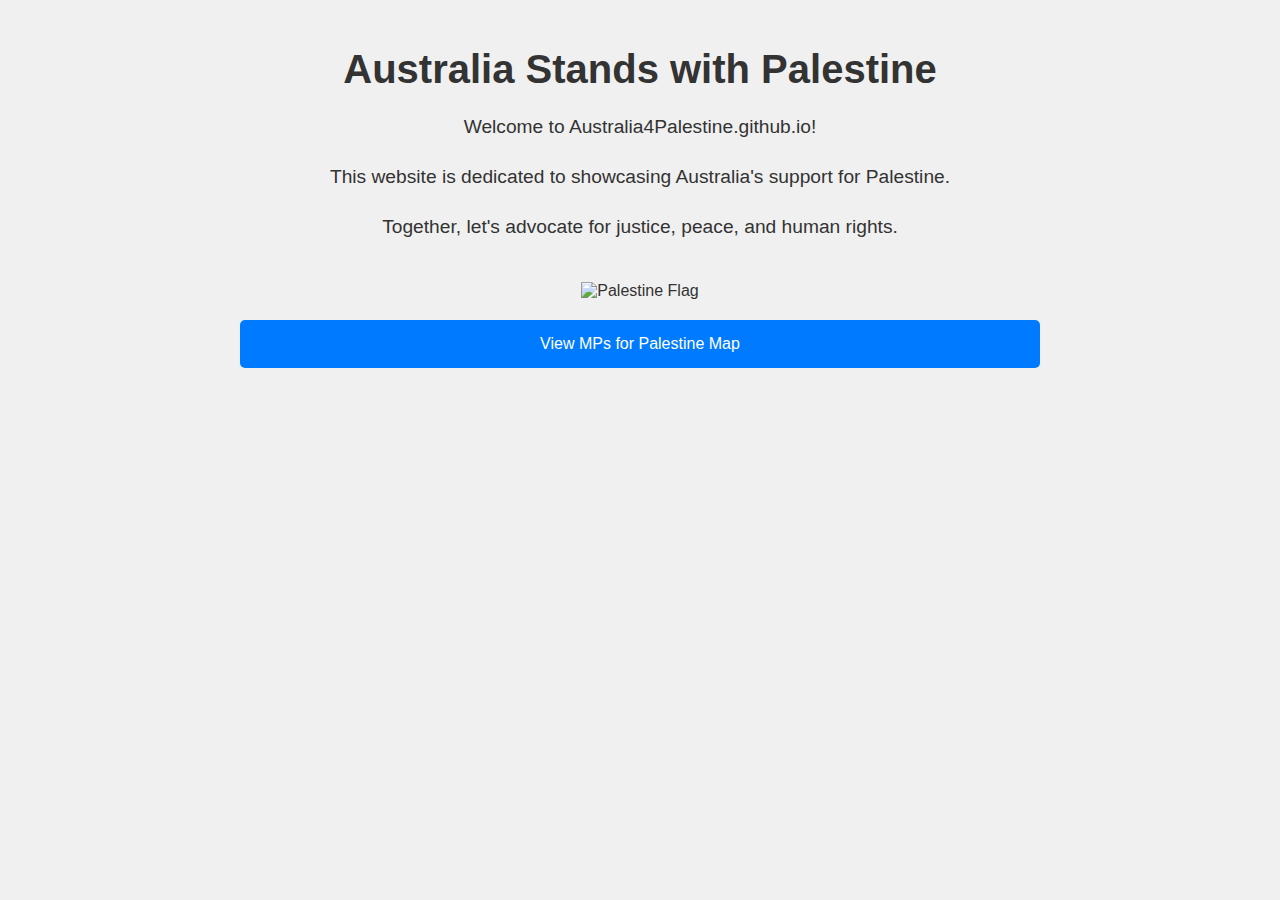
==== index.html @ 99d7343c "Update index.html - added tech 4 Palestine banner" ====
<!DOCTYPE html>
<html lang="en">

<head>
    <meta charset="UTF-8">
    <meta name="viewport" content="width=device-width, initial-scale=1.0">
    <script src="https://tfpb.techforpalestine.org/lib/banner.min.js"></script>
    <title>Australia Stands with Palestine</title>
    <style>
        body {
            font-family: Arial, sans-serif;
            margin: 0;
            padding: 0;
            background-color: #f0f0f0;
            color: #333;
        }

        .container {
            max-width: 800px;
            margin: 0 auto;
            padding: 20px;
            text-align: center;
        }

        h1 {
            font-size: 2.5em;
            margin-bottom: 20px;
        }

        p {
            font-size: 1.2em;
            line-height: 1.6;
        }

        .flag {
            max-width: 100%;
            margin-top: 20px;
        }

        .map-link {
            display: block;
            margin-top: 20px;
            padding: 15px 30px;
            background-color: #007bff;
            color: #fff;
            text-decoration: none;
            border-radius: 5px;
            transition: background-color 0.3s ease;
        }

        .map-link:hover {
            background-color: #0056b3;
        }

        @media (max-width: 600px) {
            .flag {
                max-width: 80%;
            }
        }
    </style>
</head>

<body>
    <div class="container">
        <h1>Australia Stands with Palestine</h1>
        <p>Welcome to Australia4Palestine.github.io!</p>
        <p>This website is dedicated to showcasing Australia's support for Palestine.</p>
        <p>Together, let's advocate for justice, peace, and human rights.</p>
        <img class="flag" src="https://upload.wikimedia.org/wikipedia/commons/thumb/0/00/Flag_of_Palestine.svg/1280px-Flag_of_Palestine.svg.png" alt="Palestine Flag">
        <!-- Add link to the separate Leaflet map page -->
        <a href="https://australia4palestine.github.io/MPs4Palestine/" class="map-link">View MPs for Palestine Map</a>
    </div>
</body>

</html>
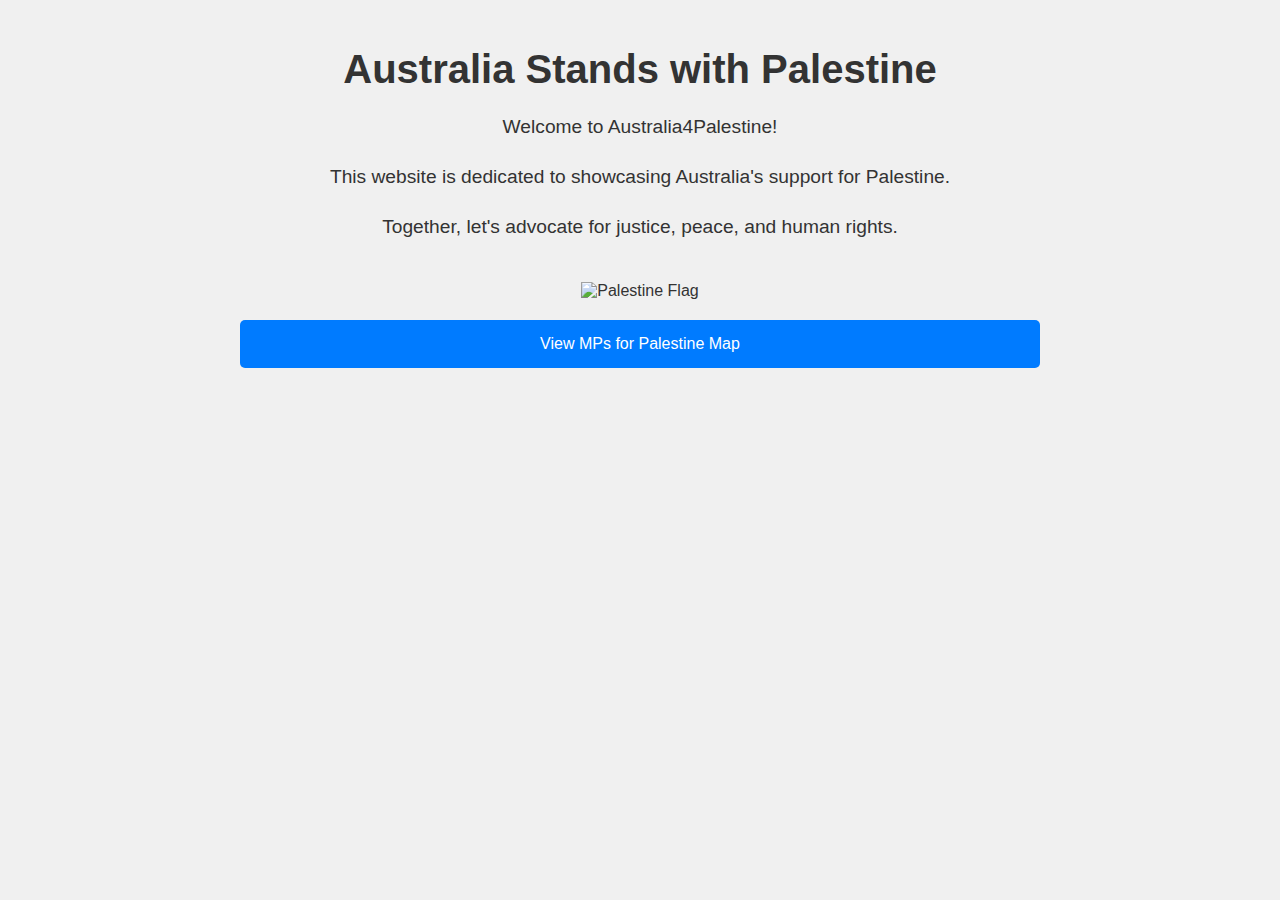
==== commit 2692462c: "test" ====
--- a/index.html
+++ b/index.html
@@ -4,7 +4,6 @@
 <head>
     <meta charset="UTF-8">
     <meta name="viewport" content="width=device-width, initial-scale=1.0">
-    <script src="https://tfpb.techforpalestine.org/lib/banner.min.js"></script>
     <title>Australia Stands with Palestine</title>
     <style>
         body {
@@ -58,12 +57,19 @@
             }
         }
     </style>
+      <script src="https://tfpb.techforpalestine.org/lib/banner.min.js"></script>
+  <script>
+    TFPBanner.create({
+      theme: "auto",
+      fixed: false,
+    });
+  </script>
 </head>
 
 <body>
     <div class="container">
         <h1>Australia Stands with Palestine</h1>
-        <p>Welcome to Australia4Palestine.github.io!</p>
+        <p>Welcome to Australia4Palestine!</p>
         <p>This website is dedicated to showcasing Australia's support for Palestine.</p>
         <p>Together, let's advocate for justice, peace, and human rights.</p>
         <img class="flag" src="https://upload.wikimedia.org/wikipedia/commons/thumb/0/00/Flag_of_Palestine.svg/1280px-Flag_of_Palestine.svg.png" alt="Palestine Flag">
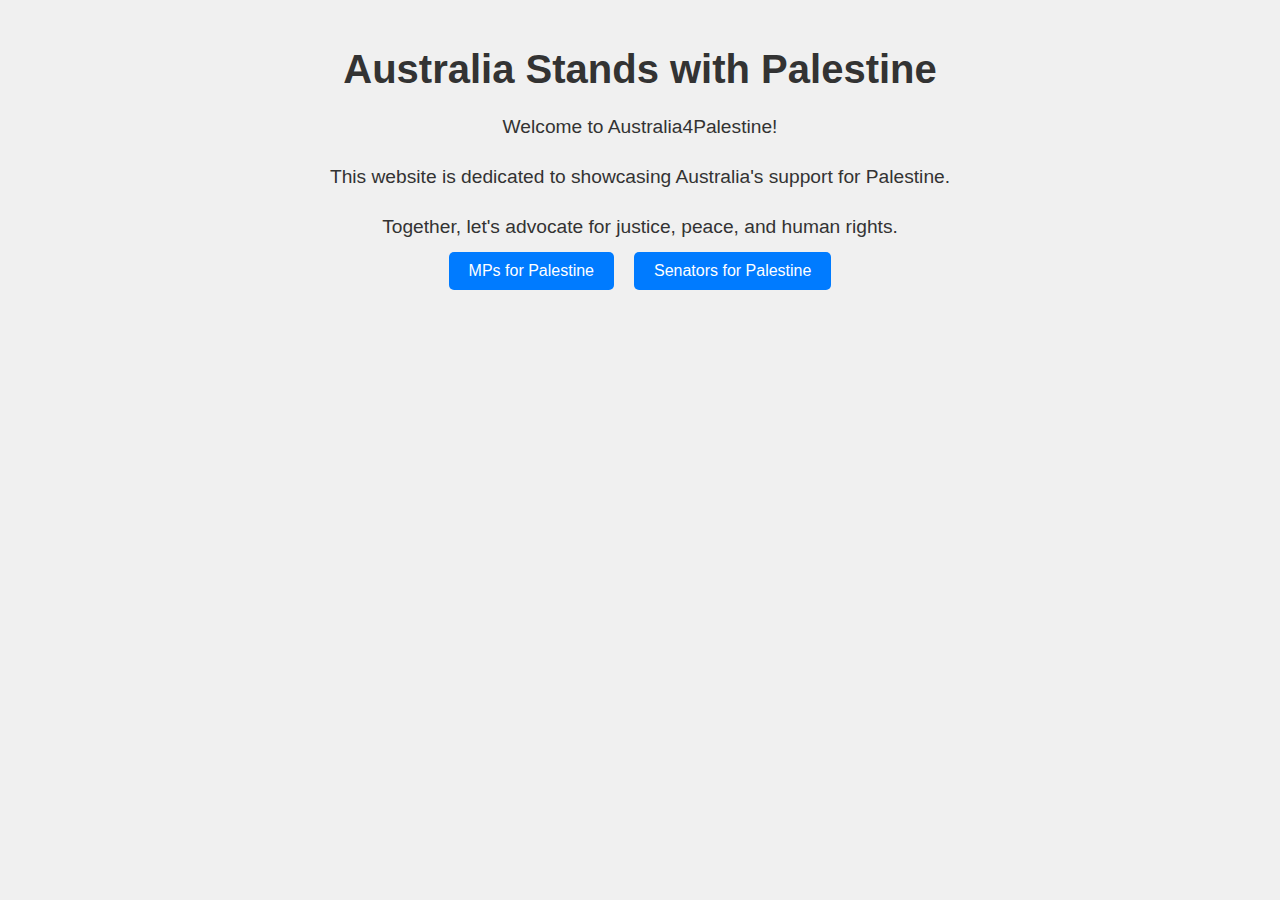
==== commit 6a766d10: "mobile friendly" ====
--- a/index.html
+++ b/index.html
@@ -29,41 +29,46 @@
         p {
             font-size: 1.2em;
             line-height: 1.6;
+            margin-bottom: 10px;
         }
 
-        .flag {
-            max-width: 100%;
-            margin-top: 20px;
+        .links-container {
+            display: flex;
+            justify-content: center;
         }
 
-        .map-link {
-            display: block;
-            margin-top: 20px;
-            padding: 15px 30px;
+        .link {
+            margin: 0 10px;
+            text-decoration: none;
+            padding: 10px 20px;
             background-color: #007bff;
             color: #fff;
-            text-decoration: none;
             border-radius: 5px;
             transition: background-color 0.3s ease;
         }
 
-        .map-link:hover {
+        .link:hover {
             background-color: #0056b3;
         }
 
         @media (max-width: 600px) {
-            .flag {
-                max-width: 80%;
+            .container {
+                padding: 10px;
+            }
+
+            .link {
+                margin: 0 5px;
+                padding: 8px 15px;
             }
         }
     </style>
-      <script src="https://tfpb.techforpalestine.org/lib/banner.min.js"></script>
-  <script>
-    TFPBanner.create({
-      theme: "auto",
-      fixed: false,
-    });
-  </script>
+    <script src="https://tfpb.techforpalestine.org/lib/banner.min.js"></script>
+    <script>
+        TFPBanner.create({
+            theme: "auto",
+            fixed: false,
+        });
+    </script>
 </head>
 
 <body>
@@ -72,9 +77,12 @@
         <p>Welcome to Australia4Palestine!</p>
         <p>This website is dedicated to showcasing Australia's support for Palestine.</p>
         <p>Together, let's advocate for justice, peace, and human rights.</p>
-        <img class="flag" src="https://upload.wikimedia.org/wikipedia/commons/thumb/0/00/Flag_of_Palestine.svg/1280px-Flag_of_Palestine.svg.png" alt="Palestine Flag">
-        <!-- Add link to the separate Leaflet map page -->
-        <a href="https://australia4palestine.github.io/MPs4Palestine/" class="map-link">View MPs for Palestine Map</a>
+        <div class="links-container">
+            <a href="https://australia4palestine.github.io/MPs4Palestine/" class="link">MPs for Palestine</a>
+            <a href="#" class="link">Senators for Palestine</a>
+<!--             <a href="#" class="link">Councilors for Palestine</a>
+            <a href="#" class="link">Signatories of Ceasefire</a> -->
+        </div>
     </div>
 </body>
 
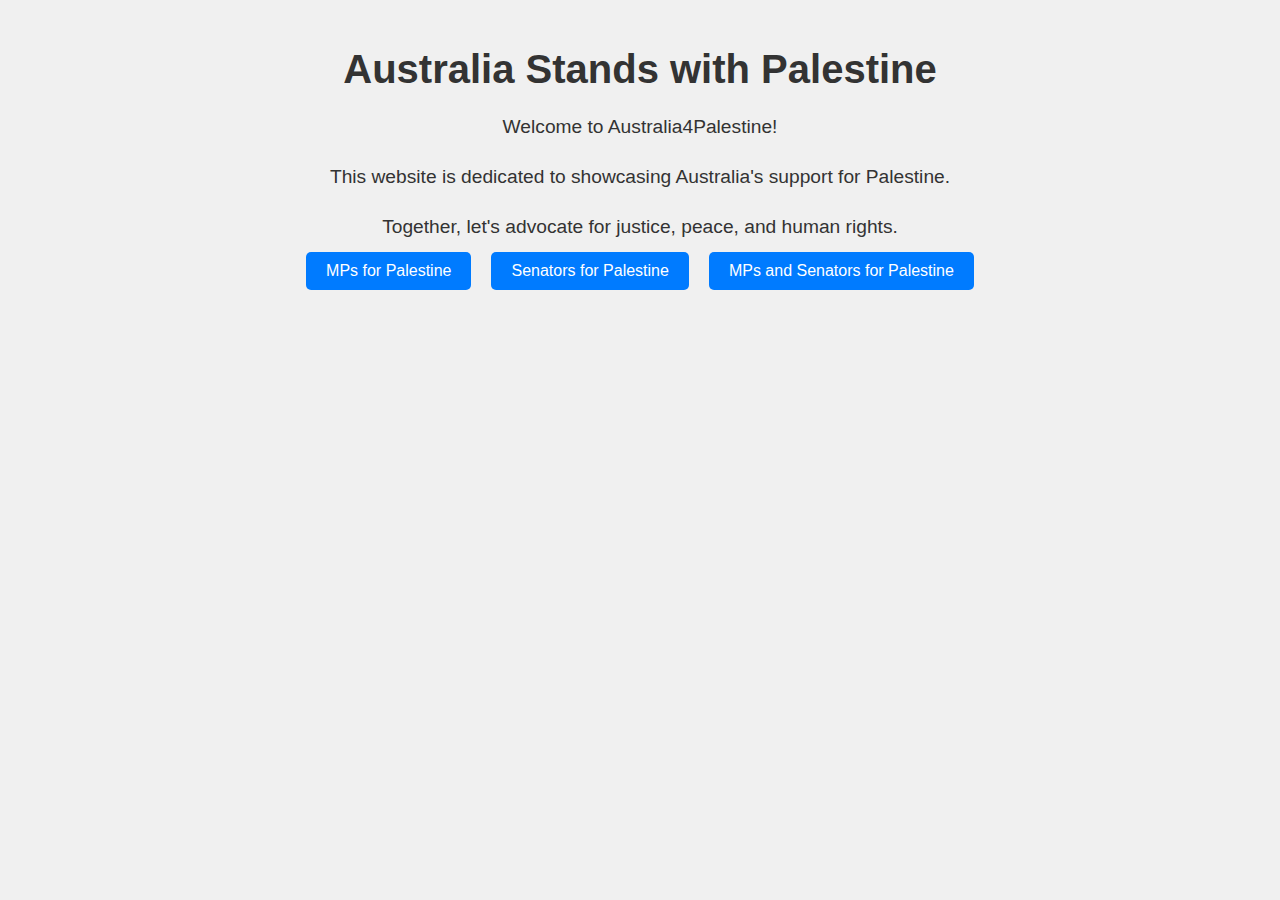
==== commit 50079e9b: "added combined federal level" ====
--- a/index.html
+++ b/index.html
@@ -5,63 +5,7 @@
     <meta charset="UTF-8">
     <meta name="viewport" content="width=device-width, initial-scale=1.0">
     <title>Australia Stands with Palestine</title>
-    <style>
-        body {
-            font-family: Arial, sans-serif;
-            margin: 0;
-            padding: 0;
-            background-color: #f0f0f0;
-            color: #333;
-        }
-
-        .container {
-            max-width: 800px;
-            margin: 0 auto;
-            padding: 20px;
-            text-align: center;
-        }
-
-        h1 {
-            font-size: 2.5em;
-            margin-bottom: 20px;
-        }
-
-        p {
-            font-size: 1.2em;
-            line-height: 1.6;
-            margin-bottom: 10px;
-        }
-
-        .links-container {
-            display: flex;
-            justify-content: center;
-        }
-
-        .link {
-            margin: 0 10px;
-            text-decoration: none;
-            padding: 10px 20px;
-            background-color: #007bff;
-            color: #fff;
-            border-radius: 5px;
-            transition: background-color 0.3s ease;
-        }
-
-        .link:hover {
-            background-color: #0056b3;
-        }
-
-        @media (max-width: 600px) {
-            .container {
-                padding: 10px;
-            }
-
-            .link {
-                margin: 0 5px;
-                padding: 8px 15px;
-            }
-        }
-    </style>
+    <link rel="stylesheet" href="styles/styles.css">
     <script src="https://tfpb.techforpalestine.org/lib/banner.min.js"></script>
     <script>
         TFPBanner.create({
@@ -78,10 +22,9 @@
         <p>This website is dedicated to showcasing Australia's support for Palestine.</p>
         <p>Together, let's advocate for justice, peace, and human rights.</p>
         <div class="links-container">
-            <a href="https://australia4palestine.github.io/MPs4Palestine/" class="link">MPs for Palestine</a>
-            <a href="#" class="link">Senators for Palestine</a>
-<!--             <a href="#" class="link">Councilors for Palestine</a>
-            <a href="#" class="link">Signatories of Ceasefire</a> -->
+            <a href="mps.html" class="link">MPs for Palestine</a>
+            <a href="senators.html" class="link">Senators for Palestine</a>
+            <a href="federal.html" class="link">MPs and Senators for Palestine</a>   
         </div>
     </div>
 </body>
--- a/styles/styles.css
+++ b/styles/styles.css
@@ -0,0 +1,79 @@
+/* styles.css */
+#map {
+    height: 100%;
+    max-width: 100%;
+}
+
+body {
+    padding: 0;
+    margin: 0;
+    font-family: Arial, sans-serif; /* Use a web-safe font */
+}
+
+html, body, #map {
+    height: 100%;
+    width: 100%;
+}
+
+/* Additional responsive styles */
+@media only screen and (max-width: 768px) {
+    /* Adjust styles for smaller screens (e.g., smartphones) */
+    /* You can add specific styles here to improve the mobile experience */
+}
+
+body {
+    font-family: Arial, sans-serif;
+    margin: 0;
+    padding: 0;
+    background-color: #f0f0f0;
+    color: #333;
+}
+
+.container {
+    max-width: 800px;
+    margin: 0 auto;
+    padding: 20px;
+    text-align: center;
+}
+
+h1 {
+    font-size: 2.5em;
+    margin-bottom: 20px;
+}
+
+p {
+    font-size: 1.2em;
+    line-height: 1.6;
+    margin-bottom: 10px;
+}
+
+.links-container {
+    display: flex;
+    justify-content: center;
+}
+
+.link {
+    margin: 0 10px;
+    text-decoration: none;
+    padding: 10px 20px;
+    background-color: #007bff;
+    color: #fff;
+    border-radius: 5px;
+    transition: background-color 0.3s ease;
+}
+
+.link:hover {
+    background-color: #0056b3;
+}
+
+@media (max-width: 600px) {
+    .container {
+        padding: 10px;
+    }
+
+    .link {
+        margin: 0 5px;
+        padding: 8px 15px;
+    }
+}
+
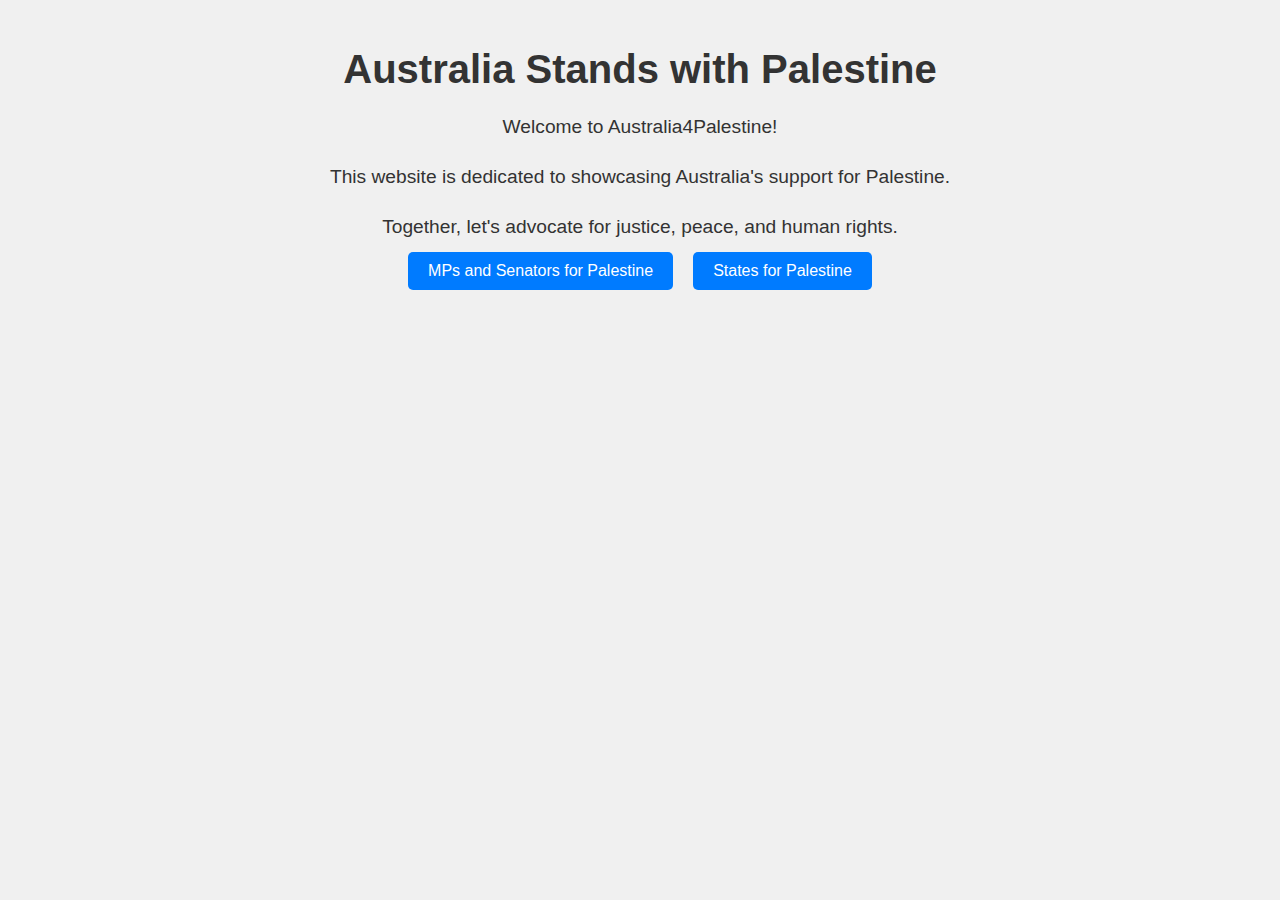
==== commit 9a6e9f67: "update" ====
--- a/index.html
+++ b/index.html
@@ -22,9 +22,10 @@
         <p>This website is dedicated to showcasing Australia's support for Palestine.</p>
         <p>Together, let's advocate for justice, peace, and human rights.</p>
         <div class="links-container">
-            <a href="mps.html" class="link">MPs for Palestine</a>
-            <a href="senators.html" class="link">Senators for Palestine</a>
+<!--             <a href="mps.html" class="link">MPs for Palestine</a>
+            <a href="senators.html" class="link">Senators for Palestine</a> -->
             <a href="federal.html" class="link">MPs and Senators for Palestine</a>   
+            <a href="states.html" class="link">States for Palestine</a>  
         </div>
     </div>
 </body>
